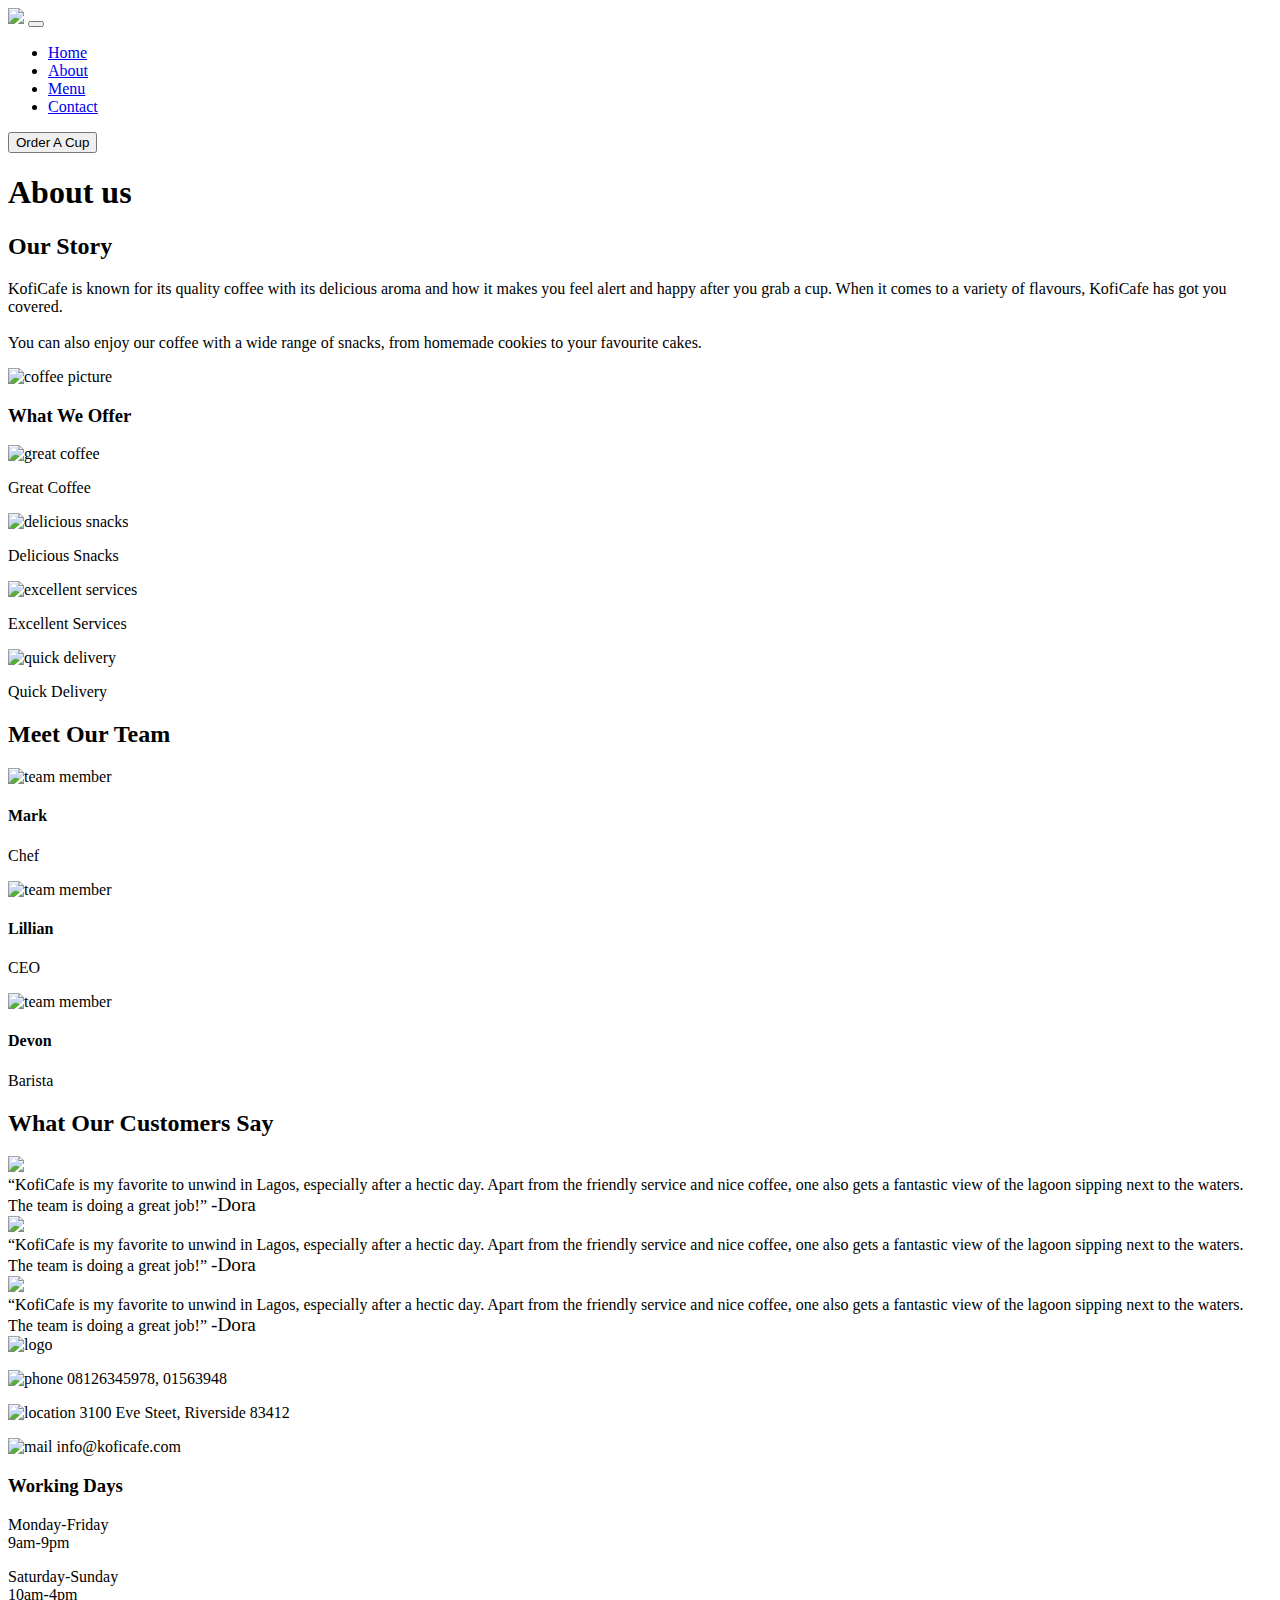
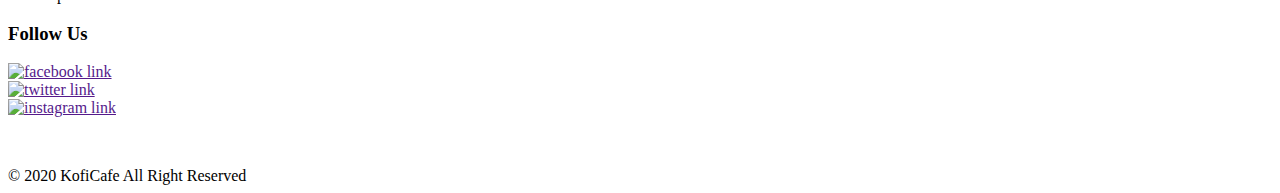
==== about.html @ 8126511d "Merge pull request #2 from EmmanuelAbajo/master" ====
<!DOCTYPE html>
<html>

<head>
    <!-- <link rel="icon" sizes="57x57" href="#"> -->
    <title>Cafe | About Us</title>
    <link
        href="https://fonts.googleapis.com/css2?family=Open+Sans:ital,wght@0,300;0,400;0,600;0,700;0,800;1,300;1,400;1,600;1,700;1,800&display=swap"
        rel="stylesheet">
    <link rel="stylesheet" href="https://stackpath.bootstrapcdn.com/bootstrap/4.5.0/css/bootstrap.min.css"
        integrity="sha384-9aIt2nRpC12Uk9gS9baDl411NQApFmC26EwAOH8WgZl5MYYxFfc+NcPb1dKGj7Sk" crossorigin="anonymous">
    <link rel="stylesheet" href="./css/about.css">
    <link rel="stylesheet" href="https://cdnjs.cloudflare.com/ajax/libs/font-awesome/4.7.0/css/font-awesome.min.css">
    <meta name="viewport" content="width=device-width, initial-scale=1, shrink-to-fit=no">
    <meta content="text/html;charset=utf-8" http-equiv="Content-Type">
    <meta content="utf-8" http-equiv="encoding">
</head>

<body>
    <div class="container-fluid main-container">
        <div class="container-fluid top-container">
            <nav class="navbar navbar-expand-lg navbar-light fixed-top header" id="myHeader">
                <div class="container">
                    <a class="navbar-brand" href="#" id="logo-link"><img src="images/about/logo.svg" id="logo"></a>
                    <button class="navbar-toggler" type="button" data-toggle="collapse" data-target="#navbarText"
                        aria-controls="navbarText" aria-expanded="false" aria-label="Toggle navigation"
                        id="nav-toggler">
                        <span class="navbar-toggler-icon" id="navbar-toggler-icon"></span>
                    </button>
                    <div class="collapse navbar-collapse" id="navbarText">
                        <ul class="navbar-nav ml-auto">
                            <li class="nav-item">
                                <a class="nav-link top-link" href="./index.html">Home</a>
                            </li>
                            <li class="nav-item">
                                <a class="nav-link top-link  active" href="./about.html">About
                                    <span class="sr-only">(current)</span></a>
                            </li>
                            <li class="nav-item">
                                <a class="nav-link top-link" href="./menu.html">Menu</a>
                            </li>
                            <li class="nav-item">
                                <a class="nav-link top-link" href="./contact.html">Contact</a>
                            </li>
                        </ul>
                        <a class="nav-link top-link" href="#"><button class="btn top-btn">Order A Cup</button></a>
                    </div>
                </div>
            </nav>
            <div class="container main-heading">
                <h1>About us</h1>
            </div>
        </div>

        <!-- Our story section -->
        <div class="container-fluid story">
            <div class="container">
                <div class="row">
                    <div class="col-md-6">
                        <h2>Our Story</h2>
                        <p>KofiCafe is known for its quality coffee with its delicious aroma and how it makes you feel
                            alert
                            and happy after you grab a cup. When it comes to a variety of flavours, KofiCafe has got you
                            covered. <br><br> You can also enjoy our coffee with a wide range of snacks, from homemade
                            cookies to
                            your favourite cakes.</p>
                    </div>
                    <div class="col-md-6">
                        <img src="./images/about/Coffee pic.jpg" alt="coffee picture" id="coffee">
                    </div>
                </div>
            </div>
        </div>

        <!-- what we offer section -->
        <div class="container-fluid offers">
            <div class="container">
                <h3>What We Offer</h3>
                <div class="row offer">
                    <div class="col-md-3 col-6 center middle">
                        <img src="./images/about/Coffee Icon.svg" alt="great coffee" class="icon">
                        <p>Great Coffee</p>
                    </div>
                    <div class="col-md-3 col-6 center">
                        <img src="./images/about/Snacks Icon.svg" alt="delicious snacks" class="icon">
                        <p>Delicious Snacks</p>
                    </div>
                    <div class="col-md-3 col-6 center middle">
                        <img src="./images/about/Service icon.svg" alt=" excellent services" class="icon">
                        <p>Excellent Services</p>
                    </div>
                    <div class="col-md-3 col-6 center">
                        <img src="./images/about/Delivery Icon.svg" alt="quick delivery" class="icon">
                        <p>Quick Delivery</p>
                    </div>
                </div>
            </div>
        </div>

        <!-- meet our team section -->
        <div class="container-fluid team">
            <div class="container">
                <h2>Meet Our Team</h2>
                <div class="row team-members">
                    <div class="col-md-4">
                        <img src="./images/about/Team member pic 1.jpg" alt="team member" class="member">
                        <h4>Mark</h4>
                        <p>Chef</p>
                    </div>
                    <div class="col-md-4">
                        <img src="./images/about/Team member pic 2.jpg" alt="team member" class="member">
                        <h4>Lillian</h4>
                        <p>CEO</p>
                    </div>
                    <div class="col-md-4">
                        <img src="./images/about/Team member pic 3.jpg" alt="team member" class="member">
                        <h4>Devon</h4>
                        <p>Barista</p>
                    </div>
                </div>
            </div>
        </div>

        <!-- our customers section -->
        <div class="container-fluid customers">
            <div class="container pb-3">
                <h2 class="text-center">What Our Customers Say</h2>
                <div class="slideshow-container">

                    <div class="mySlides fade">
                        <img src="./images/about/customer.svg" style="width:200px">
                        <div class="text">“KofiCafe is my favorite to unwind in Lagos, especially after a hectic day.
                            Apart
                            from the friendly service and nice coffee, one also gets a fantastic view of the lagoon
                            sipping
                            next to the waters. The team is doing a great job!” <span
                                class="text mt-md-4 mt-3 font-weight-bold" style="font-size: 1.2rem;">-Dora</span>
                        </div>
                    </div>

                    <div class="mySlides fade">
                        <img src="./images/about/customer.svg" style="width:200px">
                        <div class="text">“KofiCafe is my favorite to unwind in Lagos, especially after a hectic day.
                            Apart
                            from the friendly service and nice coffee, one also gets a fantastic view of the lagoon
                            sipping
                            next to the waters. The team is doing a great job!” <span
                                class="text mt-md-4 mt-3 font-weight-bold" style="font-size: 1.2rem;">-Dora</span>
                        </div>
                    </div>


                    <div class="mySlides fade">
                        <img src="./images/about/customer.svg" style="width:200px">
                        <div class="text">“KofiCafe is my favorite to unwind in Lagos, especially after a hectic day.
                            Apart
                            from the friendly service and nice coffee, one also gets a fantastic view of the lagoon
                            sipping
                            next to the waters. The team is doing a great job!” <span
                                class="text mt-md-4 mt-3 font-weight-bold" style="font-size: 1.2rem;">-Dora</span>
                        </div>
                    </div>

                </div>

                <div style="text-align:center">
                    <span class="dot"></span>
                    <span class="dot"></span>
                    <span class="dot"></span>
                </div>
            </div>
        </div>

        <div class="container-fluid footer">
            <footer class="container">
                <div class="row">
                    <div class="col-md-4 d-flex flex-column bottom-details">
                        <div>
                            <div class="footer-top">
                                <img src="./images/about/logo.svg" alt="logo" id="footer-logo">
                            </div>
                            <p class="info d-flex align-items-center"><img src="./images/about/phone-icon.svg"
                                    alt="phone">
                                <span>08126345978,
                                    01563948</span>
                            </p>
                            <p class="info d-flex align-items-center"><img src="./images/about/location icon.svg"
                                    alt="location"> <span>3100 Eve Steet,
                                    Riverside
                                    83412</span></p>
                            <p class="info d-flex align-items-center"><img src="./images/about/mail-icon.svg"
                                    alt="mail">
                                <span>info@koficafe.com</span>
                            </p>
                        </div>
                    </div>
                    <div class="col-md-4 d-flex flex-column align-items-md-center bottom-details">
                        <div>
                            <div class="footer-top">
                                <h3>Working Days</h3>
                            </div>
                            <p>Monday-Friday <br><span class="time">9am-9pm</span></p>
                            <p>Saturday-Sunday <br><span class="time">10am-4pm</span></p>
                        </div>
                    </div>
                    <div class="col-md-4 d-flex flex-column align-items-md-center bottom-details">
                        <div style="margin-bottom:1rem">
                            <div class="footer-top">
                                <h3>Follow Us</h3>
                            </div>
                            <div class="row pl-1">
                                <div>
                                    <a href=""><img src="./images/about/facebook-logo.svg" alt="facebook link"
                                            class="social-icon">
                                    </a></div>
                                <div>
                                    <a href=""><img src="./images/about/twitter-logo.svg" alt="twitter link"
                                            class="social-icon">
                                    </a></div>
                                <div>
                                    <a href=""><img src="./images/about/Inst logo.svg" alt="instagram link"
                                            class="social-icon">
                                    </a></div>
                            </div>
                        </div>
                    </div>
                </div>
                <div style="margin-top: 50px;">
                    <span id="bottom"> &copy;
                        2020 KofiCafe All Right Reserved</span>
                </div>
            </footer>
        </div>

    </div>

    <script src="https://code.jquery.com/jquery-3.5.1.slim.min.js"
        integrity="sha384-DfXdz2htPH0lsSSs5nCTpuj/zy4C+OGpamoFVy38MVBnE+IbbVYUew+OrCXaRkfj" crossorigin="anonymous">
    </script>
    <script src="./js/about.js"></script>
    <script src="https://cdn.jsdelivr.net/npm/popper.js@1.16.0/dist/umd/popper.min.js"
        integrity="sha384-Q6E9RHvbIyZFJoft+2mJbHaEWldlvI9IOYy5n3zV9zzTtmI3UksdQRVvoxMfooAo" crossorigin="anonymous">
    </script>
    <script src="https://stackpath.bootstrapcdn.com/bootstrap/4.5.0/js/bootstrap.min.js"
        integrity="sha384-OgVRvuATP1z7JjHLkuOU7Xw704+h835Lr+6QL9UvYjZE3Ipu6Tp75j7Bh/kR0JKI" crossorigin="anonymous">
    </script>
</body>

</html>
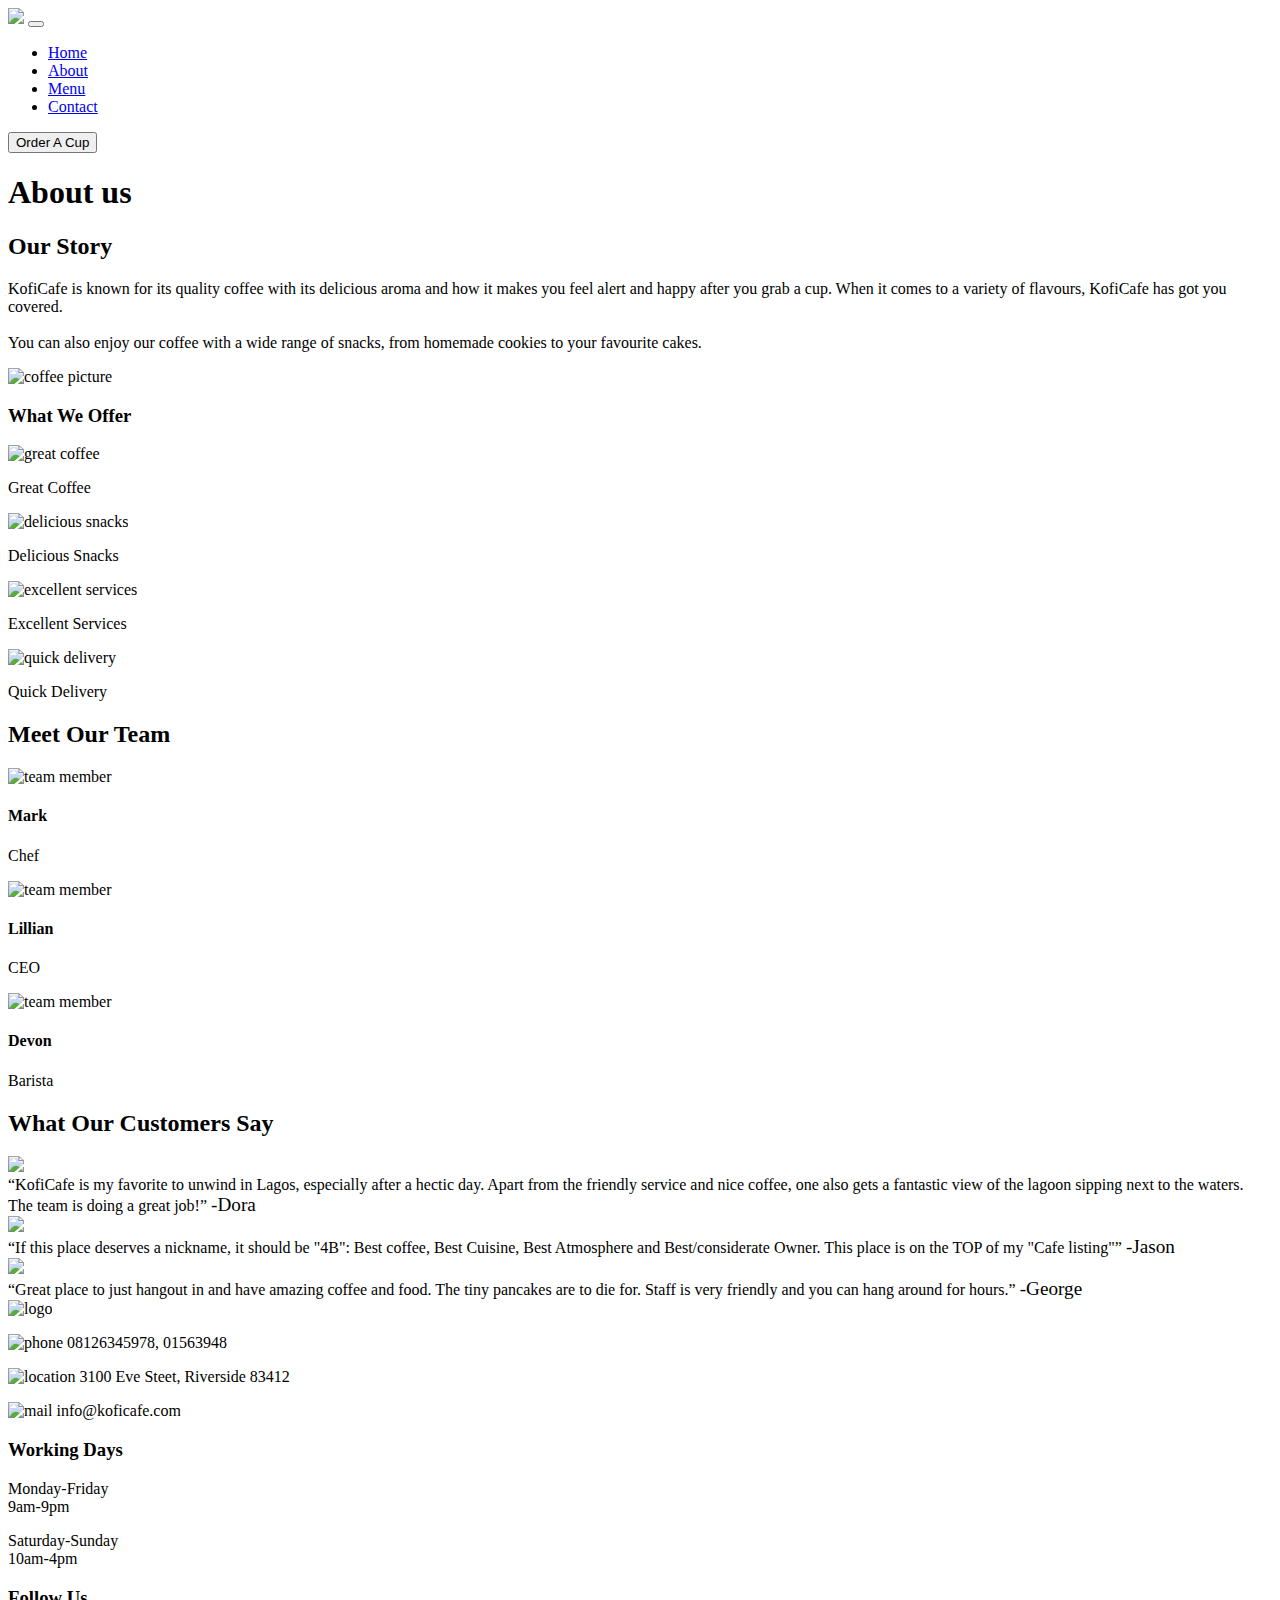
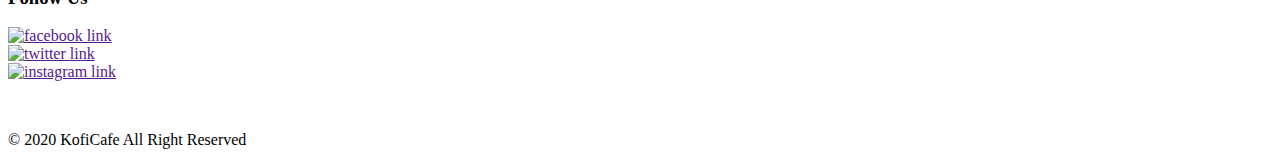
==== commit 513dcb89: "fix:menu page" ====
--- a/about.html
+++ b/about.html
@@ -139,25 +139,20 @@
                     </div>
 
                     <div class="mySlides fade">
-                        <img src="./images/about/customer.svg" style="width:200px">
-                        <div class="text">“KofiCafe is my favorite to unwind in Lagos, especially after a hectic day.
-                            Apart
-                            from the friendly service and nice coffee, one also gets a fantastic view of the lagoon
-                            sipping
-                            next to the waters. The team is doing a great job!” <span
-                                class="text mt-md-4 mt-3 font-weight-bold" style="font-size: 1.2rem;">-Dora</span>
+                        <img src="./images/about/customer 2.svg" style="width:200px">
+                        <div class="text">“If this place deserves a nickname, it should be "4B": Best coffee, Best
+                            Cuisine, Best Atmosphere and Best/considerate Owner. This place is on the TOP of my "Cafe
+                            listing"” <span class="text mt-md-4 mt-3 font-weight-bold"
+                                style="font-size: 1.2rem;">-Jason</span>
                         </div>
                     </div>
 
 
                     <div class="mySlides fade">
-                        <img src="./images/about/customer.svg" style="width:200px">
-                        <div class="text">“KofiCafe is my favorite to unwind in Lagos, especially after a hectic day.
-                            Apart
-                            from the friendly service and nice coffee, one also gets a fantastic view of the lagoon
-                            sipping
-                            next to the waters. The team is doing a great job!” <span
-                                class="text mt-md-4 mt-3 font-weight-bold" style="font-size: 1.2rem;">-Dora</span>
+                        <img src="./images/about/customer 1.svg" style="width:200px">
+                        <div class="text">“Great place to just hangout in and have amazing coffee and food. The tiny
+                            pancakes are to die for. Staff is very friendly and you can hang around for hours.” <span
+                                class="text mt-md-4 mt-3 font-weight-bold" style="font-size: 1.2rem;">-George</span>
                         </div>
                     </div>
 
